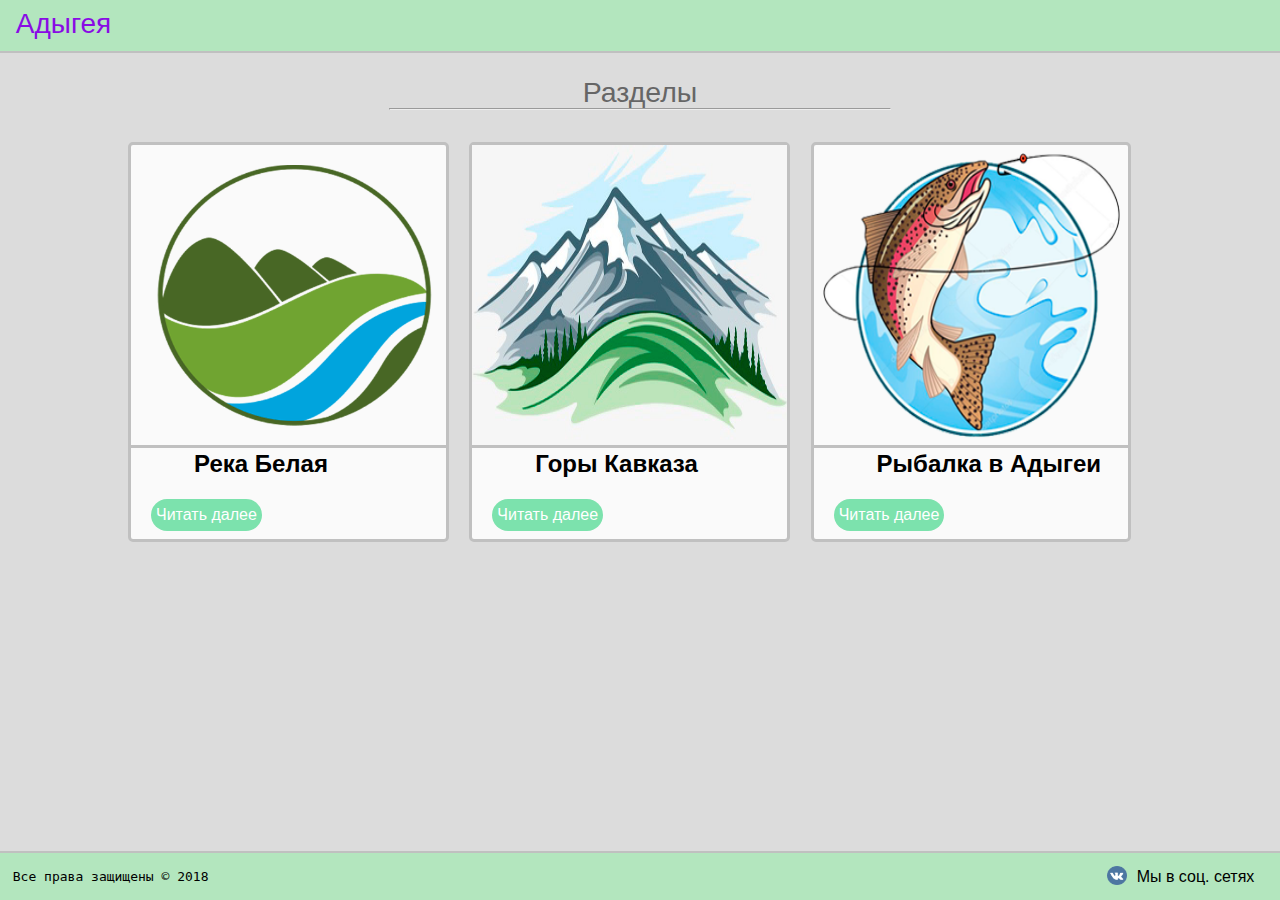
==== Adigeya/index.html @ e121c5ef "Add files via upload" ====
<!DOCTYPE html>
<html>
<head>
<meta http-equiv="Content-Type" content="text/html ; charset=UTF-8" />
<meta name = "keywords" content="test, site, website"/>
<meta name="description" content="ХАЙ"/>
<link href="css/Style.css" rel="stylesheet" type="text/css"/>
<link href="image/favicon.ico" rel="shortcut icon" type="umage/x-icon" />
<script src="https://ajax.googleapis.com/ajax/libs/jquery/1.11.0/jquery.min.js"></script>
<!-- скрипт шапки-->
<script>
$(window).scroll(function() {
if ($(this).scrollTop() > 1){
$('header').addClass("sticky");
}
else{
$('header').removeClass("sticky");
}
});
</script>
<script>
$(window).scroll(function() {
if ($(this).scrollTop() > 1){
$('footer').addClass("sticky");
}
else{
$('footer').removeClass("sticky");
}
});
</script>
<title>Республика Адыгея</title>
</head>
<body>
  <div id="page-wrap">
<header>

  <a href="index.html" title="На главную " id="logo">Адыгея</a>

</header>
</div>
<center>
<div class="clear"><br /></div>
<div id="menu"> Разделы <hr /></div>
<div id="menuHrefs"></div>
 <a href=""> </a>
</center>
<div id="wrapper">
  <div id="arcticles">
    <article id="whiteriver">
   <img src="Image/whiteriver.png"/>
   <h2>Река Белая</h2>
   <a href="whiteriver.html">Читать далее</a>
    </article>
    <article id="mountains">
      <img src="Image/mountains.png"/>
      <h2>Горы Кавказа</h2>
      <a href="mountains.html">Читать далее</a>
    </article>
    <article id="fishing">
      <img src="Image/fishing.png"/>
      <h2>Рыбалка в Адыгеи</h2>
      <a href="fishing.html">Читать далее</a>
    </article>
  </div>
</div>
<div class="content"> <span>
</span> </div>

<footer>
<span class="left">Все права защищены &copy; 2018</span>
<a href="rat.html" target="_blank"><span class="right"> Мы в соц. сетях <img src="Image/vk.png"
  alt="ВК" title="Мы вконтакте"/> </span></a>
</footer>
</body>
</html>
---- Adigeya/css/Style.css ----
@charset "UTF-8";
@import url(@import url("https://fonts.googleapis.com/css?family=Raleway:400,200,100,300,500,600,700,800,900");
*{
  margin: 0;
  padding: 0;
  outline: none;
  color: black;
}

html {height: 100%}

body {
  width: 100%;
  height: 100%;
  color:#fff;
  background: #dcdcdc;
  font-size: 1em;
  font-family: "Comic Sans MS", sans-serif;;
  line-height: 135%;
}
a#logo {
    font-size: 28px;
}
a#into #regestration{
  font-size: 20px
}

a{
  color: #fff;
  text-decoration: none; /*подчеркивание ссылок*/
  transition: all.6s ease;
  -moz-transition:all.6s ease;
  -webkit-transition:all.6s ease;
  -ms-transition:all.6s ease;
  padding: 3px;
}

a.active{color:	#2E8B57}

img{
  max-width: 100%;
  height: auto;
  width: auto\9;
}

/* Selecation Block*/

::selection{background: #f58b8b;color:#fff}

.left{float: left}
.right {float: right}
.clear {clear: both}

header,footer {
  width:98%;
  /*background-position: #fff;*/
max-height: 25px;
 /*background-color: #b1bcce;*/
 background-color: #b3e6be;
 float: left;
}
header
{
  border-bottom: 2px solid silver;
  padding: 1%;
  position: fixed;
  z-index: 9999;
  top: 0px;
  left: 0px;
}


header a{
  color: #890ce4;
}

header a:hover {
    color: #fff;
    background-color:#8794a9;
    border-radius: 5px;
  }

  header.sticky {
font-size: 17px;
height: 15px;
background: #9fe2bf;
text-align: left;
vertical-align: middle;
transition: all 0.4s ease;
padding-top: 2px;
}

footer.sticky{
  padding-top: 1px;
  background: #9fe2bf;
  transition: all 0.4s ease;
  text-align: left;
  padding-left: 20px;
}

.content{
  text-align: center;
  color: black;
  margin-left: 100px;
  margin-right: 100px;
}

#wrapper{
  float: left;
  width: 100%;
}

#wrapper #arcticles{
  float: left;
  width: 80%;
  margin-left: 10%;
}

#wrapper #arcticles article{
  float: left;
  width: 31.333%;
  border: 3px solid silver;
  border-radius: 5px;
  box-sizing: border-box;
  background-color: #fafafa;
  margin-right: 2%;
  min-height: 400px;
}
#wrapper #arcticles article img{
  width: 100%;
  height: 300px;
  float: left;
  /*margin-left: 35px;*/
  border-bottom: 3px solid silver;

}
#wrapper #arcticles article  #fishing{
  width: 90%;
  float: left;
  margin-left: 30%;
  margin-top: 5px;
}
#wrapper #arcticles article  #whiteriver{
  float: left;
  height: 700px;
  width: 100%;
}
#wrapper #arcticles article a{
  background-color: #7ce2ad;
  padding: 5px;
  margin-left:20px;
  border-radius: 30px;
  float: left;
  margin-top: 25px;

}
#wrapper #arcticles article a:hover{
  background-color: #2e8b57;
  padding: 7px;
}

#wrapper #arcticles article h2 {
 width: 90%;
 float: left;
 margin-left: 20%;
 margin-top: 5px;
 max-width: 80%;
 font-style:
}


.right
{
font-size: 1em;
font-family: Comic Sans MS, sans-serif;
vertical-align: middle;
}

.left
{
  font-size: 1em;
  font-family: monospace;
  vertical-align: middle;
}

#menu {
  color:#666;
  font-family: Comic Sans MS,sans-serif;
  font-size: 1.78em;
  margin-top: 60px;
}
#menu hr{
  width: 500px;
  max-width: 100%;
  margin-top: 5px;
  margin-bottom: 10px;
}
/* Cтили для футера*/

footer
{
  padding: 1%;
  border-top: 2px solid silver;
  margin-top:10px;
  position: absolute;
  bottom: 0;
  position: fixed;
  z-index: 9988;
}
footer  img {
width: 12%;
height: 12%;
float: left;
margin-right: 10px;
}

/*#page-wrap {
min-height;: 94%;
margin-bottom: 500px;
*/
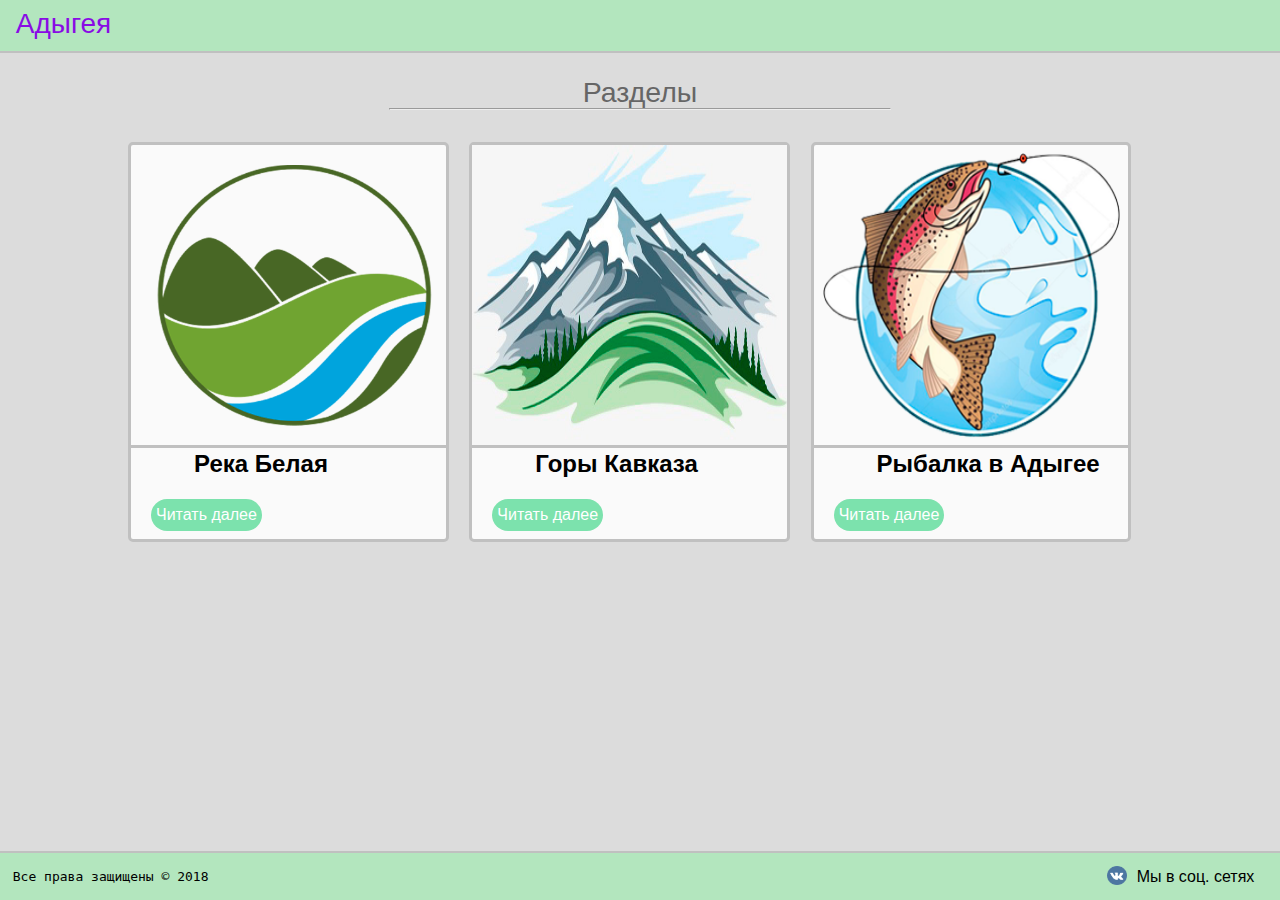
==== commit a9c68afe: "Update index.html" ====
--- a/Adigeya/index.html
+++ b/Adigeya/index.html
@@ -58,7 +58,7 @@
     </article>
     <article id="fishing">
       <img src="Image/fishing.png"/>
-      <h2>Рыбалка в Адыгеи</h2>
+      <h2>Рыбалка в Адыгее</h2>
       <a href="fishing.html">Читать далее</a>
     </article>
   </div>
